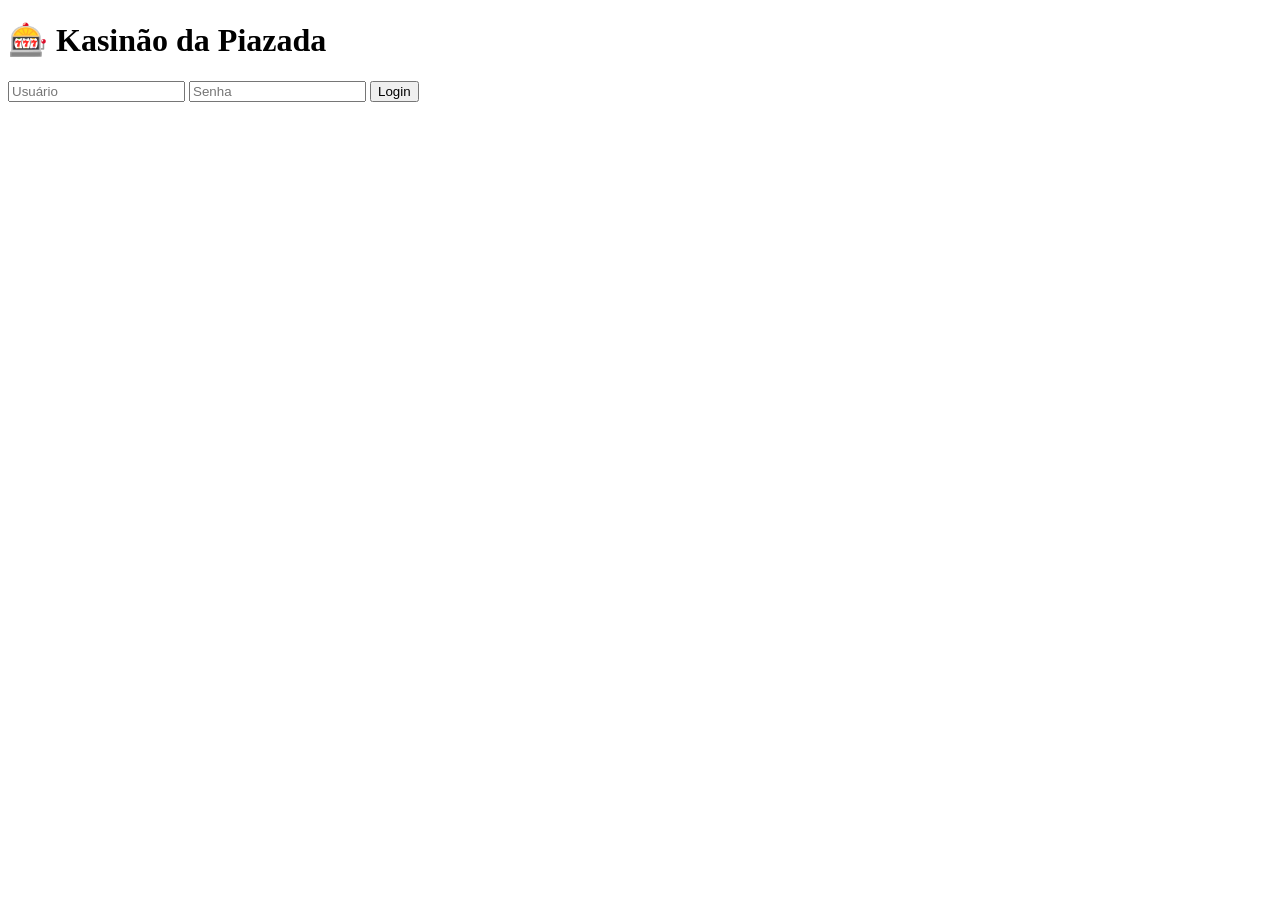
==== EXE_DIVERTIDOS/slot_web_flask/templates/index.html @ 5efe02b2 "Ae Piazada Kasinão flask" ====
<!DOCTYPE html>
<html>
<head>
<meta charset="UTF-8">
<title>🎰 Slots Web</title>
<link rel="stylesheet" href="/static/style.css">
</head>
<body>

<h1>🎰 Kasinão da Piazada</h1>

<div id="login">
  <input id="user" placeholder="Usuário">
  <input id="pwd" type="password" placeholder="Senha">
  <button onclick="login()">Login</button>
</div>

<div id="game" style="display:none;">
  <h2 id="saldo"></h2>

  <div class="slots">
    <span id="s1">❓</span>
    <span id="s2">❓</span>
    <span id="s3">❓</span>
  </div>

  <button onclick="spin()">🎰 GIRAR</button>
  <p id="msg"></p>

  <button onclick="verRanking()">🏆 Ranking</button>
</div>

<script src="/static/app.js"></script>
</body>
</html>
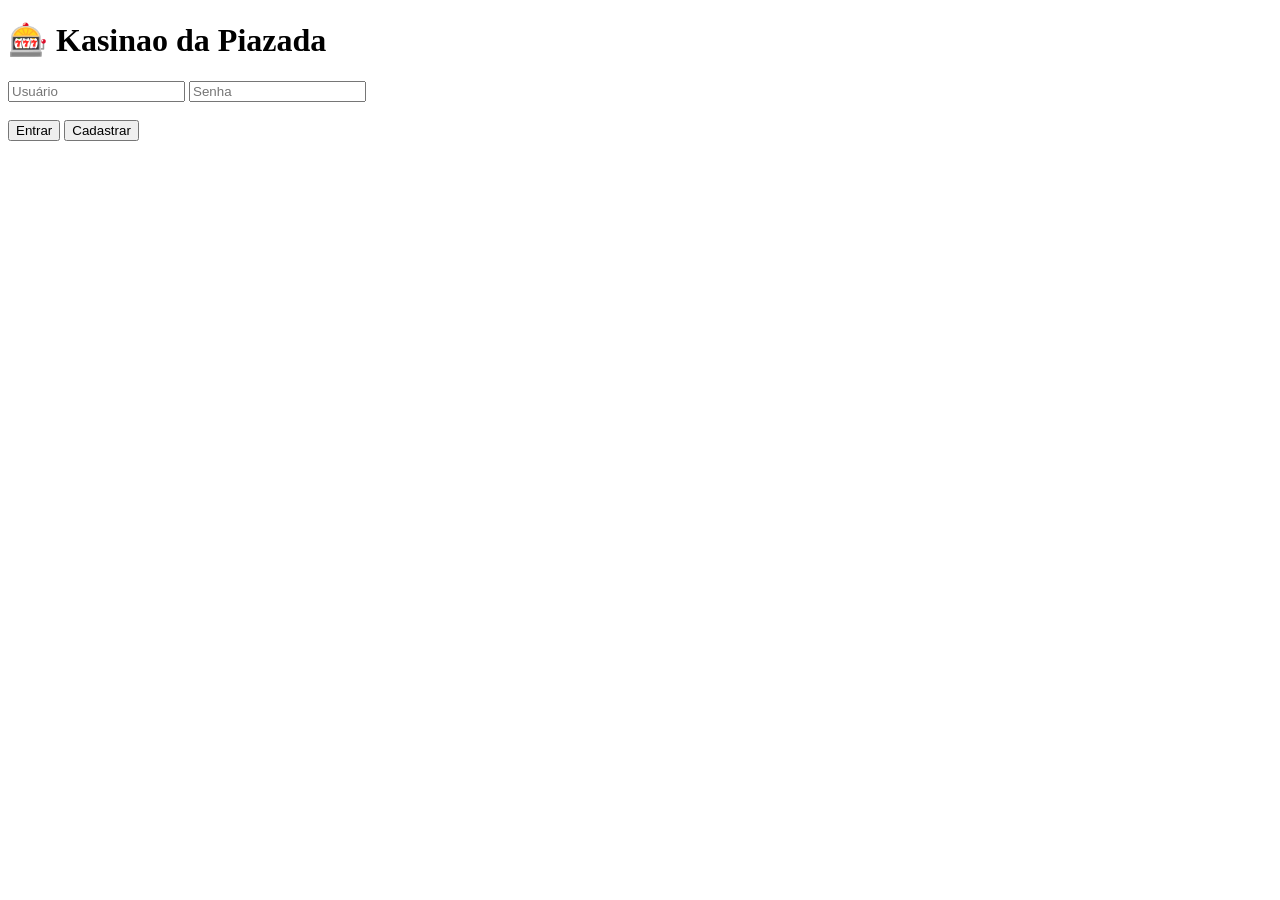
==== commit 83cca891: "Ae Piazada Kasinão beta flask" ====
--- a/EXE_DIVERTIDOS/slot_web_flask/templates/index.html
+++ b/EXE_DIVERTIDOS/slot_web_flask/templates/index.html
@@ -2,19 +2,23 @@
 <html>
 <head>
 <meta charset="UTF-8">
-<title>🎰 Slots Web</title>
+<title>🎰 Can’t Get Over</title>
 <link rel="stylesheet" href="/static/style.css">
 </head>
 <body>
 
-<h1>🎰 Kasinão da Piazada</h1>
+<h1>🎰 Kasinao da Piazada</h1>
 
+<!-- LOGIN -->
 <div id="login">
   <input id="user" placeholder="Usuário">
   <input id="pwd" type="password" placeholder="Senha">
-  <button onclick="login()">Login</button>
+  <br><br>
+  <button onclick="login()">Entrar</button>
+  <button onclick="register()">Cadastrar</button>
 </div>
 
+<!-- GAME -->
 <div id="game" style="display:none;">
   <h2 id="saldo"></h2>
 
@@ -28,6 +32,12 @@
   <p id="msg"></p>
 
   <button onclick="verRanking()">🏆 Ranking</button>
+  <button onclick="logout()">🚪 Sair</button>
+
+  <h3>🎵 Áudio</h3>
+  <input type="range" min="0" max="1" step="0.1" value="0.3"
+         onchange="setVolume(this.value)">
+  <button onclick="toggleMute()">🔇 Mute</button>
 </div>
 
 <script src="/static/app.js"></script>
